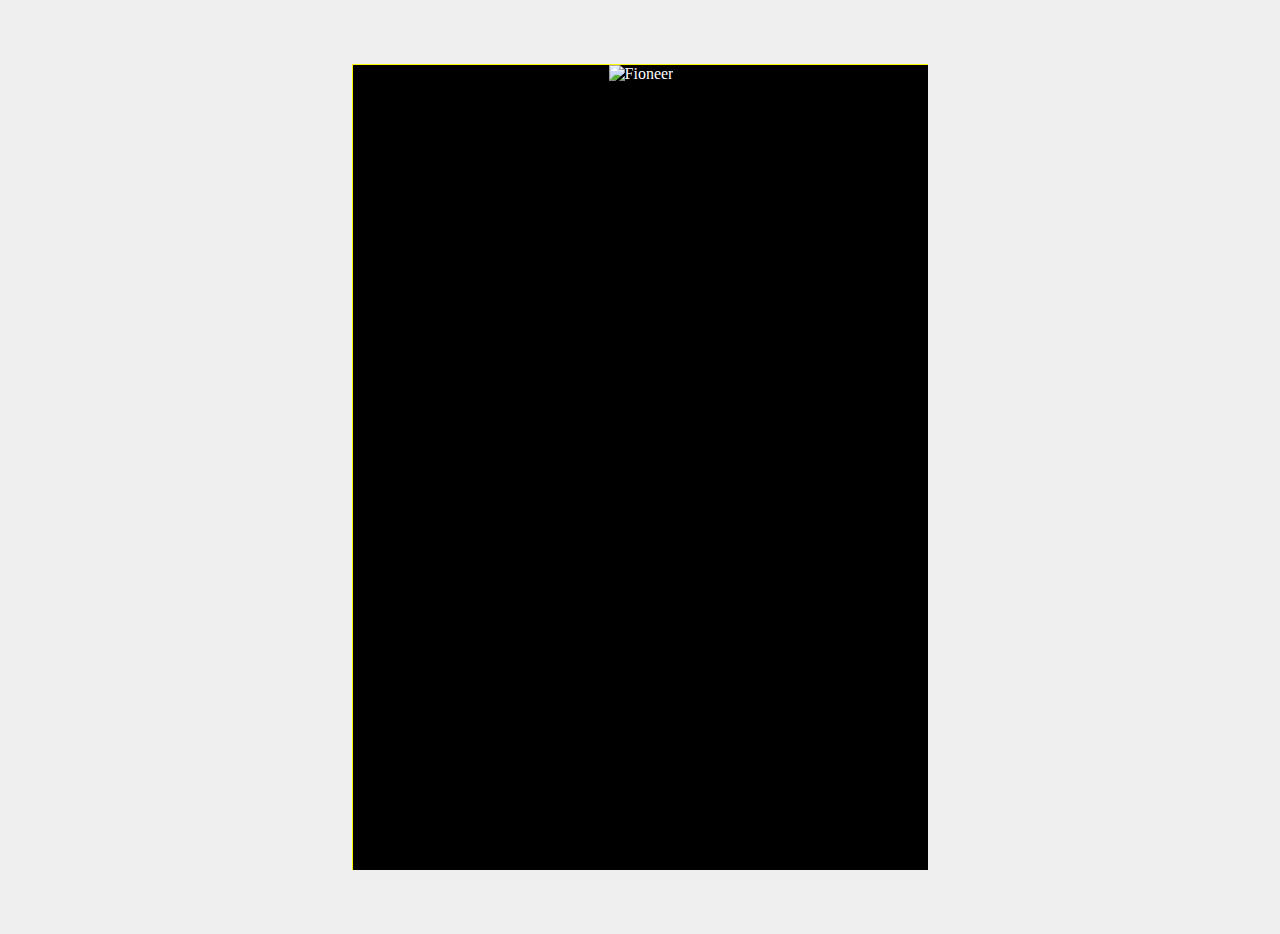
==== v1/index.html @ 06b4ae0b "Add files via upload" ====
<!DOCTYPE html>
<html lang="en">
  <head>
    <meta charset="UTF-8" />
    <meta http-equiv="X-UA-Compatible" content="IE=edge" />
    <meta name="viewport" content="width=device-width, initial-scale=1.0" />
    <title>FlipBook</title>
    <!-- jQuery -->
    <script
      src="https://cdnjs.cloudflare.com/ajax/libs/jquery/3.6.0/jquery.min.js"
      integrity="sha512-894YE6QWD5I59HgZOGReFYm4dnWc1Qt5NtvYSaNcOP+u1T9qYdvdihz0PPSiiqn/+/3e7Jo4EaG7TubfWGUrMQ=="
      crossorigin="anonymous"
      referrerpolicy="no-referrer"
    ></script>
    <!-- js -->
    <script type="text/javascript" src="turn.min.js"></script>
    <!-- css -->
    <link rel="stylesheet" href="app.css" />
    <link
      href="https://cdn.jsdelivr.net/npm/bootstrap@5.1.3/dist/css/bootstrap.min.css"
      rel="stylesheet"
      integrity="sha384-1BmE4kWBq78iYhFldvKuhfTAU6auU8tT94WrHftjDbrCEXSU1oBoqyl2QvZ6jIW3"
      crossorigin="anonymous"
    />
  </head>
  <body>
    <div class="container">
      <div class="wrapper">
        <div class="aspect">
          <div class="aspect-inner">
            <div class="flipbook" id="flipbook">
              <!-- Page 1 - Cover page -->
              <div class="page">
                <img src="fioneer_cover.jpg" alt="Fioneer" class="img-fluid" />
              </div>
              <!-- Page 2 - About the company, Vision and Mission -->
              <div class="page">
                <h2 class="fs-6 text-decoration-underline text-warning">
                  <a class="link-warning" href="#">About the Company</a>
                </h2>

                <div class="row">
                  <div class="col">
                    <img
                      src="https://github.com/daviddevarakonda/flip/blob/main/flip_1.PNG?raw=true"
                      alt="Company One Pager"
                      class="img-fluid px-2 py-2"
                    />
                  </div>
                </div>
                <h2 class="fs-6 text-decoration-underline text-warning">
                  <a class="link-warning" href="#">Vision and Mission</a>
                </h2>
                <div class="row">
                  <div class="col">
                    <img
                      src="https://github.com/daviddevarakonda/flip/blob/main/flip_2.PNG?raw=true"
                      alt="Vision and Mission"
                      class="img-fluid px-2 py-2"
                    />
                  </div>
                </div>
              </div>
              <!-- Page 3 - Organization Structure -->
              <div class="page">
                <h2 class="fs-6 text-decoration-underline text-warning">
                  <a class="link-warning" href="#">Organization Structure</a>
                </h2>

                <div class="row">
                  <div class="col">
                    <img
                      src="https://github.com/daviddevarakonda/flip/blob/main/flip_3.PNG?raw=true"
                      alt="Company One Pager"
                      class="img-fluid px-2 py-2"
                    />
                  </div>
                </div>
                <h2 class="fs-6 text-decoration-underline text-warning">
                  <a class="link-warning" href="#">Where Am I?</a>
                </h2>
                <div class="row">
                  <div class="col">
                    <img
                      src="https://github.com/daviddevarakonda/flip/blob/main/flip_4.PNG?raw=true"
                      alt="Vision and Mission"
                      class="img-fluid px-2 py-2"
                    />
                  </div>
                </div>
              </div>
              <!-- Page 4 -->
              <div class="page">
                <h2 class="fs-6 text-decoration-underline text-warning">
                  <a class="link-warning" href="#">Purpose of the handbook</a>
                </h2>

                <div class="row">
                  <div class="col">
                    <img
                      src="https://github.com/daviddevarakonda/flip/blob/main/flip_5.PNG?raw=true"
                      alt="Company One Pager"
                      class="img-fluid px-2 py-2"
                    />
                  </div>
                </div>
                <h2 class="fs-6 text-decoration-underline text-warning">
                  <a class="link-warning" href="#">Revision</a>
                </h2>
                <div class="row">
                  <div class="col">
                    <img
                      src="https://github.com/daviddevarakonda/flip/blob/main/flip_6.PNG?raw=true"
                      alt="Vision and Mission"
                      class="img-fluid px-2 py-2"
                    />
                  </div>
                </div>
              </div>
              <!-- Page 5 -->
              <div class="page">
                <div class="row">
                  <div class="col">
                    <h2 class="fs-6 text-decoration-underline text-warning">
                      <a class="link-warning" href="#">Recruitment</a>
                    </h2>
                    <img
                      src="https://github.com/daviddevarakonda/flip/blob/main/flip_7.PNG?raw=true"
                      alt="Company One Pager"
                      class="img-fluid px-2 py-2"
                    />
                  </div>

                  <div class="col">
                    <h2 class="fs-6 text-decoration-underline text-warning">
                      <a class="link-warning" href="#">Referral</a>
                    </h2>
                    <img
                      src="https://github.com/daviddevarakonda/flip/blob/main/flip_8.PNG?raw=true"
                      alt="Vision and Mission"
                      class="img-fluid px-2 py-2"
                    />
                  </div>
                </div>
                <div class="row">
                  <div class="col">
                    <p>__________________________________</p>
                    <h2 class="fs-6 text-decoration-underline text-warning">
                      <a class="link-warning" href="#">Relocation</a>
                    </h2>
                  </div>
                </div>
                <div class="row">
                  <div class="col">
                    <img
                      src="https://github.com/daviddevarakonda/flip/blob/main/flip_9.PNG?raw=true"
                      alt="Company One Pager"
                      class="img-fluid px-2 py-2"
                    />
                  </div>
                </div>
              </div>
              <!-- Page 6 -->
              <div class="page">
                <h2 class="fs-6 text-decoration-underline text-warning">
                  <a class="link-warning" href="#">Internal Job Postings</a>
                </h2>

                <div class="row">
                  <div class="col">
                    <img
                      src="https://github.com/daviddevarakonda/flip/blob/main/flip_10.PNG?raw=true"
                      alt="Company One Pager"
                      class="img-fluid px-2 py-2"
                    />
                  </div>
                </div>
                <h2 class="fs-6 text-decoration-underline text-warning">
                  <a class="link-warning" href="#"
                    >Relatives working in the same team</a
                  >
                </h2>
                <div class="row">
                  <div class="col">
                    <img
                      src="https://github.com/daviddevarakonda/flip/blob/main/flip_11.PNG?raw=true"
                      alt="Vision and Mission"
                      class="img-fluid px-2 py-2"
                    />
                  </div>
                </div>
              </div>
              <!-- Page 7 -->
              <div class="page">
                <h2 class="fs-6 text-decoration-underline text-warning">
                  <a class="link-warning" href="#">Employement</a>
                </h2>
                <div class="row">
                  <div class="col">
                    <img
                      src="https://github.com/daviddevarakonda/flip/blob/main/flip_12.PNG?raw=true"
                      alt="Vision and Mission"
                      class="img-fluid px-2 py-2"
                    />
                  </div>
                </div>
              </div>
              <!-- Page 8 -->
              <div class="page">
                <div class="row">
                  <div class="col">
                    <img
                      src="https://github.com/daviddevarakonda/flip/blob/main/flip_13.PNG?raw=true"
                      alt="Vision and Mission"
                      class="img-fluid px-2 py-2"
                    />
                  </div>
                </div>
                <h2 class="fs-6 text-decoration-underline text-warning">
                  <a class="link-warning" href="#" style="text-align: left"
                    >Dress Code |</a
                  >
                  <a class="link-warning" href="#" style="text-align: right"
                    >| Access Cards</a
                  >
                </h2>
              </div>
              <!-- page 9 -->
              <div class="page">
                <h2 class="fs-6 text-decoration-underline text-warning">
                  <a class="link-warning" href="#">Timesheet (Fieldglass)</a>
                </h2>
                <div class="row">
                  <div class="col">
                    <img
                      src="https://github.com/daviddevarakonda/flip/blob/main/flip_14.PNG?raw=true"
                      alt="Vision and Mission"
                      class="img-fluid px-2 py-2"
                    />
                  </div>
                </div>
              </div>
              <!-- page 10 -->
              <div class="page">
                <h2 class="fs-6 text-decoration-underline text-warning">
                  <a class="link-warning" href="#">Processes</a>
                </h2>
                <div class="row">
                  <div class="col">
                    <img
                      src="https://github.com/daviddevarakonda/flip/blob/main/flip_15.PNG?raw=true"
                      alt="Vision and Mission"
                      class="img-fluid px-2 py-2"
                    />
                  </div>
                </div>
              </div>
              <!-- Page 11 -->
              <div class="page implinkstab">
                <h2 class="fs-6 text-decoration-underline text-warning">
                  <a class="link-warning" href="#">Important Links</a>
                </h2>
                <table class="table table-dark table-striped">
                  <thead>
                    <tr>
                      <th scope="col">#</th>
                      <th scope="col">Topic</th>
                      <th scope="col">Link</th>
                    </tr>
                  </thead>
                  <tbody>
                    <tr>
                      <th scope="row">1</th>
                      <td>Intranet</td>
                      <td>https://fioneer.sharepoint.com/</td>
                    </tr>
                    <tr>
                      <th scope="row">2</th>
                      <td>Policies</td>
                      <td>
                        https://fioneer.sharepoint.com/SitePages/EC_Compensation-and-Benefits.aspx?OR=Teams-HL&CT=1647322191613&params=eyJBcHBOYW1lIjoiVGVhbXMtRGVza3RvcCIsIkFwcFZlcnNpb24iOiIyNy8yMjAyMDcwMTgxMiJ9
                      </td>
                    </tr>
                    <tr>
                      <th scope="row">3</th>
                      <td>IT Ticket</td>
                      <td>
                        https://fioneer.atlassian.net/servicedesk/customer/portals
                      </td>
                    </tr>
                    <tr>
                      <th scope="row">4</th>
                      <td>Medi Assist ID</td>
                      <td>sapfioneer@mediassist.in</td>
                    </tr>
                    <tr>
                      <th scope="row">5</th>
                      <td>Medi Assist Portal</td>
                      <td>https://portal.medibuddy.in/Home.aspx</td>
                    </tr>
                    <tr>
                      <th scope="row">6</th>
                      <td>SAP Concur</td>
                      <td>https://eu1.concursolutions.com/home.aspx</td>
                    </tr>
                    <tr>
                      <th scope="row">7</th>
                      <td>ESS Portal</td>
                      <td>https://fioneer.greythr.com/v3/portal/ess/home</td>
                    </tr>
                    <tr>
                      <th scope="row">8</th>
                      <td>HR Ops</td>
                      <td>hr.apac@fioneer.com</td>
                    </tr>
                    <tr>
                      <th scope="row">7</th>
                      <td>HR Support</td>
                      <td>hr.support-india@sapfioneer.com</td>
                    </tr>
                  </tbody>
                </table>
              </div>
              <!-- Page - Acknowledgements -->
              <div class="page">
                <h2 class="fs-6 text-decoration-underline text-warning">
                  <a class="link-warning" href="#">Acknowledgements</a>
                </h2>
                <div class="row">
                  <div class="col">
                    <div class="iframe-container">
                      <iframe
                        width="560"
                        height="315"
                        src="https://www.youtube.com/embed/E3Y1ArqEXTk"
                        title="YouTube video player"
                        frameborder="0"
                        allow="accelerometer; autoplay; clipboard-write; encrypted-media; gyroscope; picture-in-picture"
                        allowfullscreen
                      ></iframe>
                    </div>
                  </div>
                  <div class="col">
                    <video width="320" height="240" controls>
                      <source src="sample.mp4" type="video/mp4" />
                    </video>
                  </div>
                </div>
              </div>
              <!-- Last Page -->
              <div class="page"></div>
              <div class="page"></div>
            </div>
          </div>
        </div>
      </div>
    </div>

    <!-- javascript for flipbook -->
    <script type="text/javascript">
      var flipbookEL = document.getElementById("flipbook");

      window.addEventListener("resize", function (e) {
        flipbookEL.style.width = "";
        flipbookEL.style.height = "";
        $(flipbookEL).turn(
          "size",
          flipbookEL.clientWidth,
          flipbookEL.clientHeight
        );
      });

      $(flipbookEL).turn({
        autoCenter: true,
      });
    </script>
    <script
      src="https://cdn.jsdelivr.net/npm/bootstrap@5.1.3/dist/js/bootstrap.bundle.min.js"
      integrity="sha384-ka7Sk0Gln4gmtz2MlQnikT1wXgYsOg+OMhuP+IlRH9sENBO0LRn5q+8nbTov4+1p"
      crossorigin="anonymous"
    ></script>
  </body>
</html>
---- v1/app.css ----
html,
body {
  background-color: #efefef;
  height: 100%;
  margin: 0;
  overflow: hidden;
}

.wrapper {
  align-items: center;
  display: flex;
  height: 90%;
  justify-content: center;
  margin: 5%;
  width: 90%;
}

.aspect {
  padding-bottom: 70%;
  position: relative;
  width: 100%;
}

.aspect-inner {
  bottom: 0;
  left: 0;
  position: absolute;
  right: 0;
  top: 0;
}

.flipbook {
  height: 100%;
  transition: margin-left 0.25s ease-out;
  width: 100%;
  -webkit-touch-callout: none;
  -webkit-user-select: none;
  -khtml-user-select: none;
  -moz-user-select: none;
  -ms-user-select: none;
  user-select: none;
}

.flipbook .page {
  height: 100%;
  width: 100%;
  background-color: black;
  color: white;
  text-align: center;
  border: 1px solid yellow;
}

p{
	padding: 1em;

}
.flipbook .page img {
  max-width: 100%;
  height: 100%;
  
}

.flipbook .page .simg {
	max-width: 50%;
	height: 50%;
	
  }
  .implinkstab{
	  font-size: small;
  }

.iframe-container{
  position: relative;
  width: 100%;
  padding: 56.25%;
  height:0;
}

.iframe-container iframe{
  position: absolute;
  top:0;
  left:0;
  width: 100%;
  height:100%;
}
video{
 background-color: yellowgreen;
}

h2{
  font-size: 1em;
}
.img{
  height: 90%;
  width: 90%;
}
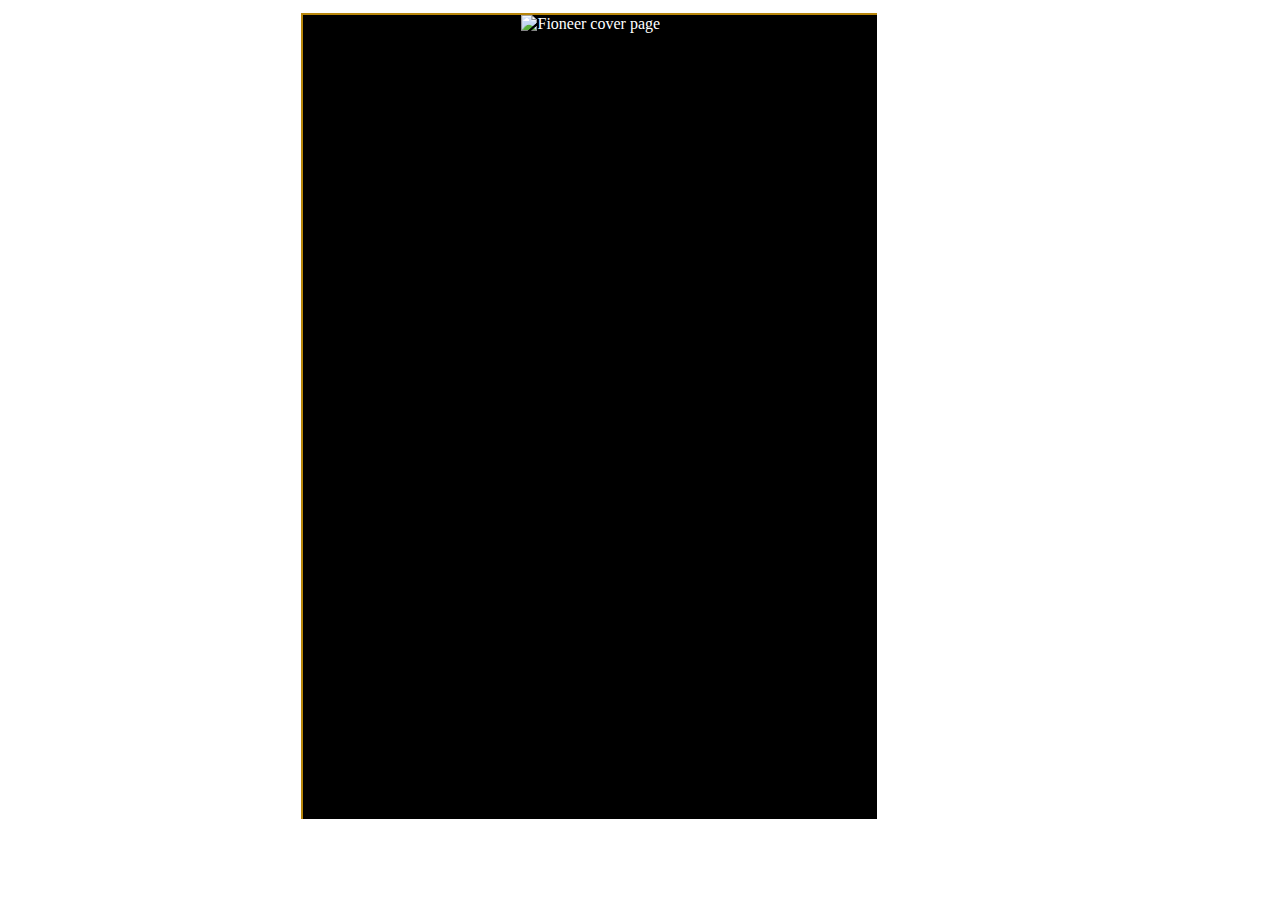
==== commit 70d2537e: "Add files via upload" ====
--- a/v1/index.html
+++ b/v1/index.html
@@ -31,30 +31,44 @@
             <div class="flipbook" id="flipbook">
               <!-- Page 1 - Cover page -->
               <div class="page">
-                <img src="fioneer_cover.jpg" alt="Fioneer" class="img-fluid" />
+                <img
+                  src="https://github.com/daviddevarakonda/flip/blob/main/v1/images/fioneer_cover.jpg?raw=true"
+                  alt="Fioneer cover page"
+                  class="img-fluid"
+                />
               </div>
               <!-- Page 2 - About the company, Vision and Mission -->
               <div class="page">
                 <h2 class="fs-6 text-decoration-underline text-warning">
-                  <a class="link-warning" href="#">About the Company</a>
-                </h2>
-
-                <div class="row">
-                  <div class="col">
-                    <img
-                      src="https://github.com/daviddevarakonda/flip/blob/main/flip_1.PNG?raw=true"
-                      alt="Company One Pager"
-                      class="img-fluid px-2 py-2"
-                    />
-                  </div>
-                </div>
-                <h2 class="fs-6 text-decoration-underline text-warning">
-                  <a class="link-warning" href="#">Vision and Mission</a>
-                </h2>
-                <div class="row">
-                  <div class="col">
-                    <img
-                      src="https://github.com/daviddevarakonda/flip/blob/main/flip_2.PNG?raw=true"
+                  <a
+                    class="link-warning"
+                    href="https://github.com/daviddevarakonda/flip/blob/main/v1/images/flip_1.png?raw=true"
+                    target="_blank"
+                    >About the Company</a
+                  >
+                </h2>
+
+                <div class="row">
+                  <div class="col">
+                    <img
+                      src="https://github.com/daviddevarakonda/flip/blob/main/v1/images/flip_1.png?raw=true"
+                      alt="About the Company"
+                      class="img-fluid px-2 py-2"
+                    />
+                  </div>
+                </div>
+                <h2 class="fs-6 text-decoration-underline text-warning">
+                  <a
+                    class="link-warning"
+                    href="https://github.com/daviddevarakonda/flip/blob/main/v1/images/flip_2.png?raw=true"
+                    target="_blank"
+                    >Vision and Mission</a
+                  >
+                </h2>
+                <div class="row">
+                  <div class="col">
+                    <img
+                      src="https://github.com/daviddevarakonda/flip/blob/main/v1/images/flip_2.png?raw=true"
                       alt="Vision and Mission"
                       class="img-fluid px-2 py-2"
                     />
@@ -64,154 +78,211 @@
               <!-- Page 3 - Organization Structure -->
               <div class="page">
                 <h2 class="fs-6 text-decoration-underline text-warning">
-                  <a class="link-warning" href="#">Organization Structure</a>
-                </h2>
-
-                <div class="row">
-                  <div class="col">
-                    <img
-                      src="https://github.com/daviddevarakonda/flip/blob/main/flip_3.PNG?raw=true"
-                      alt="Company One Pager"
-                      class="img-fluid px-2 py-2"
-                    />
-                  </div>
-                </div>
-                <h2 class="fs-6 text-decoration-underline text-warning">
-                  <a class="link-warning" href="#">Where Am I?</a>
-                </h2>
-                <div class="row">
-                  <div class="col">
-                    <img
-                      src="https://github.com/daviddevarakonda/flip/blob/main/flip_4.PNG?raw=true"
-                      alt="Vision and Mission"
-                      class="img-fluid px-2 py-2"
-                    />
-                  </div>
-                </div>
-              </div>
-              <!-- Page 4 -->
-              <div class="page">
-                <h2 class="fs-6 text-decoration-underline text-warning">
-                  <a class="link-warning" href="#">Purpose of the handbook</a>
-                </h2>
-
-                <div class="row">
-                  <div class="col">
-                    <img
-                      src="https://github.com/daviddevarakonda/flip/blob/main/flip_5.PNG?raw=true"
-                      alt="Company One Pager"
-                      class="img-fluid px-2 py-2"
-                    />
-                  </div>
-                </div>
-                <h2 class="fs-6 text-decoration-underline text-warning">
-                  <a class="link-warning" href="#">Revision</a>
-                </h2>
-                <div class="row">
-                  <div class="col">
-                    <img
-                      src="https://github.com/daviddevarakonda/flip/blob/main/flip_6.PNG?raw=true"
-                      alt="Vision and Mission"
-                      class="img-fluid px-2 py-2"
-                    />
-                  </div>
-                </div>
-              </div>
-              <!-- Page 5 -->
-              <div class="page">
-                <div class="row">
-                  <div class="col">
+                  <a
+                    class="link-warning"
+                    href="https://github.com/daviddevarakonda/flip/blob/main/v1/images/flip_3.png?raw=true"
+                    target="_blank"
+                    >Organization Structure</a
+                  >
+                </h2>
+
+                <div class="row">
+                  <div class="col">
+                    <img
+                      src="https://github.com/daviddevarakonda/flip/blob/main/v1/images/flip_3.png?raw=true"
+                      alt="Organization Structure"
+                      class="img-fluid px-2 py-2"
+                    />
+                  </div>
+                </div>
+                <h2 class="fs-6 text-decoration-underline text-warning">
+                  Where Am I?
+                </h2>
+                <div class="row">
+                  <div class="col">
+                    <img
+                      src="https://github.com/daviddevarakonda/flip/blob/main/v1/images/flip_17.png?raw=true"
+                      alt="Services"
+                      class="img-fluid px-2 py-2"
+                    />
                     <h2 class="fs-6 text-decoration-underline text-warning">
-                      <a class="link-warning" href="#">Recruitment</a>
+                      <a
+                        class="link-warning"
+                        href="services_oc.html"
+                        target="_blank"
+                        >Services</a
+                      >
                     </h2>
-                    <img
-                      src="https://github.com/daviddevarakonda/flip/blob/main/flip_7.PNG?raw=true"
-                      alt="Company One Pager"
-                      class="img-fluid px-2 py-2"
-                    />
-                  </div>
-
-                  <div class="col">
+                  </div>
+                  <div class="col">
+                    <img
+                      src="https://github.com/daviddevarakonda/flip/blob/main/v1/images/flip_16.png?raw=true"
+                      alt="Product Development"
+                      class="img-fluid px-2 py-2"
+                    />
                     <h2 class="fs-6 text-decoration-underline text-warning">
-                      <a class="link-warning" href="#">Referral</a>
+                      <a
+                        class="link-warning"
+                        href="prod_dev_oc.html"
+                        target="_blank"
+                        >Product Development</a
+                      >
                     </h2>
-                    <img
-                      src="https://github.com/daviddevarakonda/flip/blob/main/flip_8.PNG?raw=true"
-                      alt="Vision and Mission"
-                      class="img-fluid px-2 py-2"
-                    />
-                  </div>
-                </div>
-                <div class="row">
-                  <div class="col">
-                    <p>__________________________________</p>
+                  </div>
+                </div>
+              </div>
+              <!-- Page 4 Purpose of the handbook-->
+              <div class="page">
+                <h2 class="fs-6 text-decoration-underline text-warning">
+                  <a
+                    class="link-warning"
+                    href="https://github.com/daviddevarakonda/flip/blob/main/v1/images/flip_5.png?raw=true"
+                    target="_blank"
+                    >Purpose of the handbook</a
+                  >
+                </h2>
+
+                <div class="row">
+                  <div class="col">
+                    <img
+                      src="https://github.com/daviddevarakonda/flip/blob/main/v1/images/flip_5.png?raw=true"
+                      alt="Purpose of the handbook"
+                      class="img-fluid px-2 py-2"
+                    />
+                  </div>
+                </div>
+                <h2 class="fs-6 text-decoration-underline text-warning">
+                  <a
+                    class="link-warning"
+                    href="https://github.com/daviddevarakonda/flip/blob/main/v1/images/flip_6.png?raw=true"
+                    target="_blank"
+                    >Revision</a
+                  >
+                </h2>
+                <div class="row">
+                  <div class="col">
+                    <img
+                      src="https://github.com/daviddevarakonda/flip/blob/main/v1/images/flip_6.png?raw=true"
+                      alt="Revision"
+                      class="img-fluid px-2 py-2"
+                    />
+                  </div>
+                </div>
+              </div>
+              <!-- Page 5 Recruitment-->
+              <div class="page">
+                <div class="row">
+                  <div class="col">
                     <h2 class="fs-6 text-decoration-underline text-warning">
-                      <a class="link-warning" href="#">Relocation</a>
+                      <a
+                        class="link-warning"
+                        href="https://fioneer.sharepoint.com/SitePages/EC_Referral-Program.aspx"
+                        target="_blank"
+                        >Recruitment</a
+                      >
                     </h2>
-                  </div>
-                </div>
-                <div class="row">
-                  <div class="col">
-                    <img
-                      src="https://github.com/daviddevarakonda/flip/blob/main/flip_9.PNG?raw=true"
-                      alt="Company One Pager"
-                      class="img-fluid px-2 py-2"
-                    />
-                  </div>
-                </div>
-              </div>
-              <!-- Page 6 -->
-              <div class="page">
-                <h2 class="fs-6 text-decoration-underline text-warning">
-                  <a class="link-warning" href="#">Internal Job Postings</a>
-                </h2>
-
-                <div class="row">
-                  <div class="col">
-                    <img
-                      src="https://github.com/daviddevarakonda/flip/blob/main/flip_10.PNG?raw=true"
-                      alt="Company One Pager"
-                      class="img-fluid px-2 py-2"
-                    />
-                  </div>
-                </div>
-                <h2 class="fs-6 text-decoration-underline text-warning">
-                  <a class="link-warning" href="#"
+                    <h2 class="fs-6 text-decoration-underline text-warning">
+                      <a
+                        class="link-warning"
+                        href="https://fioneer.sharepoint.com/SitePages/EC_Referral-Program.aspx"
+                        target="_blank"
+                        >Referral</a
+                      >
+                    </h2>
+                    <img
+                      src="https://github.com/daviddevarakonda/flip/blob/main/v1/images/flip_8.png?raw=true"
+                      alt="Referral"
+                      class="img-fluid px-2 py-2"
+                    />
+                  </div>
+                </div>
+                <div class="row">
+                  <div class="col">
+                    <h2 class="fs-6 text-decoration-underline text-warning">
+                      <a
+                        class="link-warning"
+                        href="https://fioneer.sharepoint.com/Freigegebene Dokumente/Forms/AllItems.aspx?id=%2FFreigegebene%20Dokumente%2FApproved%2FCorporate%20Policies%2FRegional%20Forms%20%26%20Policies%2FIndia%2FRelocation%20Policy%20India%2Epdf&parent=%2FFreigegebene%20Dokumente%2FApproved%2FCorporate%20Policies%2FRegional%20Forms%20%26%20Policies%2FIndia"
+                        target="_blank"
+                        >Relocation</a
+                      >
+                    </h2>
+                  </div>
+                </div>
+                <div class="row">
+                  <div class="col">
+                    <img
+                      src="https://github.com/daviddevarakonda/flip/blob/main/v1/images/flip_9.png?raw=true"
+                      alt="Relocation"
+                      class="img-fluid px-2 py-2"
+                    />
+                  </div>
+                </div>
+              </div>
+              <!-- Page 6 Internal Jobs-->
+              <div class="page">
+                <h2 class="fs-6 text-decoration-underline text-warning">
+                  <a
+                    class="link-warning"
+                    href="https://github.com/daviddevarakonda/flip/blob/main/v1/images/flip_10.png?raw=true"
+                    target="_blank"
+                    >Internal Job Postings</a
+                  >
+                </h2>
+
+                <div class="row">
+                  <div class="col">
+                    <img
+                      src="https://github.com/daviddevarakonda/flip/blob/main/v1/images/flip_10.png?raw=true"
+                      alt="Internal Job Postings"
+                      class="img-fluid px-2 py-2"
+                    />
+                  </div>
+                </div>
+                <h2 class="fs-6 text-decoration-underline text-warning">
+                  <a
+                    class="link-warning"
+                    href="https://github.com/daviddevarakonda/flip/blob/main/v1/images/flip_11.png?raw=true"
+                    target="_blank"
                     >Relatives working in the same team</a
                   >
                 </h2>
                 <div class="row">
                   <div class="col">
                     <img
-                      src="https://github.com/daviddevarakonda/flip/blob/main/flip_11.PNG?raw=true"
-                      alt="Vision and Mission"
-                      class="img-fluid px-2 py-2"
-                    />
-                  </div>
-                </div>
-              </div>
-              <!-- Page 7 -->
-              <div class="page">
-                <h2 class="fs-6 text-decoration-underline text-warning">
-                  <a class="link-warning" href="#">Employement</a>
-                </h2>
-                <div class="row">
-                  <div class="col">
-                    <img
-                      src="https://github.com/daviddevarakonda/flip/blob/main/flip_12.PNG?raw=true"
-                      alt="Vision and Mission"
-                      class="img-fluid px-2 py-2"
-                    />
-                  </div>
-                </div>
-              </div>
-              <!-- Page 8 -->
-              <div class="page">
-                <div class="row">
-                  <div class="col">
-                    <img
-                      src="https://github.com/daviddevarakonda/flip/blob/main/flip_13.PNG?raw=true"
-                      alt="Vision and Mission"
+                      src="https://github.com/daviddevarakonda/flip/blob/main/v1/images/flip_11.png?raw=true"
+                      alt="Relatives working in the same team"
+                      class="img-fluid px-2 py-2"
+                    />
+                  </div>
+                </div>
+              </div>
+              <!-- Page 7 Employement-->
+              <div class="page">
+                <h2 class="fs-6 text-decoration-underline text-warning">
+                  <a
+                    class="link-warning"
+                    href="https://fioneer.sharepoint.com/Freigegebene Dokumente/Forms/AllItems.aspx?id=%2FFreigegebene%20Dokumente%2FApproved%2FCorporate%20Policies%2FRegional%20Forms%20%26%20Policies%2FIndia%2FWork%20Allowance%20Policy%5FSAP%20Fioneer%20India%2Epdf&parent=%2FFreigegebene%20Dokumente%2FApproved%2FCorporate%20Policies%2FRegional%20Forms%20%26%20Policies%2FIndia"
+                    target="_blank"
+                    >Employement</a
+                  >
+                </h2>
+                <div class="row">
+                  <div class="col">
+                    <img
+                      src="https://github.com/daviddevarakonda/flip/blob/main/v1/images/flip_12.png?raw=true"
+                      alt="Employement"
+                      class="img-fluid px-2 py-2"
+                    />
+                  </div>
+                </div>
+              </div>
+              <!-- Page 8 Dress Code-->
+              <div class="page">
+                <div class="row">
+                  <div class="col">
+                    <img
+                      src="https://github.com/daviddevarakonda/flip/blob/main/v1/images/flip_13.png?raw=true"
+                      alt="Dress Code || Access Code"
                       class="img-fluid px-2 py-2"
                     />
                   </div>
@@ -225,103 +296,683 @@
                   >
                 </h2>
               </div>
-              <!-- page 9 -->
-              <div class="page">
-                <h2 class="fs-6 text-decoration-underline text-warning">
-                  <a class="link-warning" href="#">Timesheet (Fieldglass)</a>
-                </h2>
-                <div class="row">
-                  <div class="col">
-                    <img
-                      src="https://github.com/daviddevarakonda/flip/blob/main/flip_14.PNG?raw=true"
+              <!-- page 9 Timesheet -->
+              <div class="page">
+                <h2 class="fs-6 text-decoration-underline text-warning">
+                  <a
+                    class="link-warning"
+                    href="https://fioneer.sharepoint.com/SitePages/BO_TimeRecording.aspx"
+                    target="_blank"
+                    >Timesheet (Fieldglass)</a
+                  >
+                </h2>
+                <div class="row">
+                  <div class="col">
+                    <img
+                      src="https://github.com/daviddevarakonda/flip/blob/main/v1/images/flip_14.png?raw=true"
                       alt="Vision and Mission"
                       class="img-fluid px-2 py-2"
                     />
                   </div>
                 </div>
               </div>
-              <!-- page 10 -->
-              <div class="page">
-                <h2 class="fs-6 text-decoration-underline text-warning">
-                  <a class="link-warning" href="#">Processes</a>
-                </h2>
-                <div class="row">
-                  <div class="col">
-                    <img
-                      src="https://github.com/daviddevarakonda/flip/blob/main/flip_15.PNG?raw=true"
-                      alt="Vision and Mission"
-                      class="img-fluid px-2 py-2"
-                    />
-                  </div>
-                </div>
-              </div>
-              <!-- Page 11 -->
+              <!-- page 10 Processes-->
+              <div class="page">
+                <h2 class="fs-6 text-decoration-underline text-warning">
+                  Processes
+                </h2>
+                <div class="row">
+                  <div class="col">
+                    <h2 class="fs-6 text-decoration-underline text-warning">
+                      <a
+                        class="link-warning"
+                        href="https://fioneer.greythr.com/uas/portal/auth/login?login_challenge=f0e6f894eee64203a6ba44eae324897c"
+                        target="_blank"
+                        >Salary</a
+                      >
+                    </h2>
+                    <img
+                      src="https://github.com/daviddevarakonda/flip/blob/main/v1/images/flip_15.png?raw=true"
+                      alt="Processes Salary"
+                      class="img-fluid px-2 py-2"
+                    />
+                  </div>
+                </div>
+
+                <h2 class="fs-6 text-decoration-underline text-warning">
+                  <a
+                    class="link-warning"
+                    href="https://fioneer.sharepoint.com/Freigegebene Dokumente/Forms/AllItems.aspx?id=%2FFreigegebene%20Dokumente%2FApproved%2FCorporate%20Policies%2FRegional%20Forms%20%26%20Policies%2FIndia%2FAppendix%5FTerms%20and%20Conditions%20New%20Hires%5FSAP%20Fioneer%20India%2Epdf&parent=%2FFreigegebene%20Dokumente%2FApproved%2FCorporate%20Policies%2FRegional%20Forms%20%26%20Policies%2FIndia"
+                    target="_blank"
+                    >Probation Period</a
+                  >
+                </h2>
+                <div class="row">
+                  <div class="col">
+                    <img
+                      src="https://github.com/daviddevarakonda/flip/blob/main/v1/images/flip_18.png?raw=true"
+                      alt="Probation Period"
+                      class="img-fluid px-2 py-2"
+                    />
+                  </div>
+                </div>
+              </div>
+              <!-- Page 11 Appraisal Cycle -->
+              <div class="page">
+                <h2 class="fs-6 text-decoration-underline text-warning">
+                  Appraisal Cycle
+                </h2>
+                <div class="row">
+                  <div class="col">
+                    <img
+                      src="https://github.com/daviddevarakonda/flip/blob/main/v1/images/flip_19.png?raw=true"
+                      alt="Appraisal Cycle"
+                      class="img-fluid px-2 py-2"
+                    />
+                  </div>
+                </div>
+
+                <h2 class="fs-6 text-decoration-underline text-warning">
+                  <a
+                    class="link-warning"
+                    href="https://fioneer.sharepoint.com/Freigegebene Dokumente/Forms/AllItems.aspx?id=%2FFreigegebene%20Dokumente%2FApproved%2FCorporate%20Policies%2FRegional%20Forms%20%26%20Policies%2FIndia%2FPerformance%20Improvement%20Plan%20Policy%2Epdf&parent=%2FFreigegebene%20Dokumente%2FApproved%2FCorporate%20Policies%2FRegional%20Forms%20%26%20Policies%2FIndia"
+                    target="_blank"
+                    >Performance Improvement Plan (PIP)</a
+                  >
+                </h2>
+                <div class="row">
+                  <div class="col">
+                    <img
+                      src="https://github.com/daviddevarakonda/flip/blob/main/v1/images/flip_20.png?raw=true"
+                      alt="Performance Improvement Plan (PIP)"
+                      class="img-fluid px-2 py-2"
+                    />
+                  </div>
+                </div>
+              </div>
+              <!-- Page 12 IT Equipment -->
+              <div class="page">
+                <h2 class="fs-6 text-decoration-underline text-warning">
+                  IT Equipment
+                </h2>
+                <div class="row">
+                  <div class="col">
+                    <img
+                      src="https://github.com/daviddevarakonda/flip/blob/main/v1/images/flip_21.png?raw=true"
+                      alt="IT Equipment"
+                      class="img-fluid px-2 py-2"
+                    />
+                  </div>
+                </div>
+
+                <h2 class="fs-6 text-decoration-underline text-warning">
+                  <a
+                    class="link-warning"
+                    href="https://fioneer.sharepoint.com/Freigegebene Dokumente/Forms/AllItems.aspx?id=%2FFreigegebene%20Dokumente%2FApproved%2FCorporate%20Policies%2FRegional%20Forms%20%26%20Policies%2FIndia%2FInternet%20reimbursement%5F%20Fioneer%20India%20%2Epdf&parent=%2FFreigegebene%20Dokumente%2FApproved%2FCorporate%20Policies%2FRegional%20Forms%20%26%20Policies%2FIndia"
+                    target="_blank"
+                    >Internet Reimbursement |
+                  </a>
+                  | Parking
+                </h2>
+                <div class="row">
+                  <div class="col">
+                    <img
+                      src="https://github.com/daviddevarakonda/flip/blob/main/v1/images/flip_22.png?raw=true"
+                      alt="Internet Reimbursement || Parking"
+                      class="img-fluid px-2 py-2"
+                    />
+                  </div>
+                </div>
+              </div>
+              <!-- Page 13 Benefits -->
+              <div class="page">
+                <h2 class="fs-6 text-decoration-underline text-warning">
+                  Benefits
+                  <a
+                    class="link-warning"
+                    href="https://fioneer.sharepoint.com/Freigegebene Dokumente/Forms/AllItems.aspx?id=%2FFreigegebene%20Dokumente%2FApproved%2FCorporate%20Policies%2FRegional%20Forms%20%26%20Policies%2FIndia%2FFioneer%5FHoliday%20and%20Leave%20Policy%5FIndia%2Epdf&parent=%2FFreigegebene%20Dokumente%2FApproved%2FCorporate%20Policies%2FRegional%20Forms%20%26%20Policies%2FIndia"
+                    target="_blank"
+                    >Leave (all types)
+                  </a>
+                </h2>
+                <div class="row">
+                  <div class="col">
+                    <img
+                      src="https://github.com/daviddevarakonda/flip/blob/main/v1/images/flip_23.png?raw=true"
+                      alt="Leave (all types)"
+                      class="img-fluid px-2 py-2"
+                    />
+                  </div>
+                </div>
+
+                <h2 class="fs-6 text-decoration-underline text-warning">
+                  <a
+                    class="link-warning"
+                    href="https://fioneer.sharepoint.com/Freigegebene Dokumente/Forms/AllItems.aspx?id=%2FFreigegebene%20Dokumente%2FApproved%2FCorporate%20Policies%2FBenefits%2FIndia%2FTerms%2C%20Conditions%20%26%20Benefits%20India%20New%20Hires%2Epdf&parent=%2FFreigegebene%20Dokumente%2FApproved%2FCorporate%20Policies%2FBenefits%2FIndia"
+                    target="_blank"
+                    >Group Medical Insurance and Wellness Cover
+                  </a>
+                </h2>
+                <div class="row">
+                  <div class="col">
+                    <img
+                      src="https://github.com/daviddevarakonda/flip/blob/main/v1/images/flip_24.png?raw=true"
+                      alt="Group Medical Insurance and Wellness Cover"
+                      class="img-fluid px-2 py-2"
+                    />
+                  </div>
+                </div>
+              </div>
+              <!-- Page 14 Benefits - Life Insurance-Sum Insured -->
+              <div class="page">
+                <h2 class="fs-6 text-decoration-underline text-warning">
+                  <a
+                    class="link-warning"
+                    href="https://fioneer.sharepoint.com/Freigegebene Dokumente/Forms/AllItems.aspx?id=%2FFreigegebene%20Dokumente%2FApproved%2FCorporate%20Policies%2FBenefits%2FIndia%2FTerms%2C%20Conditions%20%26%20Benefits%20India%20New%20Hires%2Epdf&parent=%2FFreigegebene%20Dokumente%2FApproved%2FCorporate%20Policies%2FBenefits%2FIndia"
+                    target="_blank"
+                    >Life Insurance-Sum Insured
+                  </a>
+                </h2>
+                <div class="row">
+                  <div class="col">
+                    <img
+                      src="https://github.com/daviddevarakonda/flip/blob/main/v1/images/flip_25.png?raw=true"
+                      alt="Life Insurance-Sum Insured"
+                      class="img-fluid px-2 py-2"
+                    />
+                  </div>
+                </div>
+
+                <h2 class="fs-6 text-decoration-underline text-warning">
+                  <a
+                    class="link-warning"
+                    href="https://fioneer.sharepoint.com/Freigegebene Dokumente/Forms/AllItems.aspx?id=%2FFreigegebene%20Dokumente%2FApproved%2FCorporate%20Policies%2FBenefits%2FIndia%2FTerms%2C%20Conditions%20%26%20Benefits%20India%20New%20Hires%2Epdf&parent=%2FFreigegebene%20Dokumente%2FApproved%2FCorporate%20Policies%2FBenefits%2FIndia"
+                    target="_blank"
+                    >Accident Insurance
+                  </a>
+                </h2>
+                <div class="row">
+                  <div class="col">
+                    <img
+                      src="https://github.com/daviddevarakonda/flip/blob/main/v1/images/flip_26.png?raw=true"
+                      alt="Accident Insurance"
+                      class="img-fluid px-2 py-2"
+                    />
+                  </div>
+                </div>
+              </div>
+              <!-- Page 15 Benefits - Company Car Fuel Allowance and Driver Salary reimbursement  -->
+              <div class="page">
+                <h2 class="fs-6 text-decoration-underline text-warning">
+                  <a
+                    class="link-warning"
+                    href="https://fioneer.sharepoint.com/Freigegebene Dokumente/Forms/AllItems.aspx?id=%2FFreigegebene%20Dokumente%2FApproved%2FCorporate%20Policies%2FRegional%20Forms%20%26%20Policies%2FIndia%2FCompany%20Car%20Lease%20Policy%5FSAP%20Fioneer%20India%2Epdf&parent=%2FFreigegebene%20Dokumente%2FApproved%2FCorporate%20Policies%2FRegional%20Forms%20%26%20Policies%2FIndia"
+                    target="_blank"
+                    >Company Car Fuel Allowance and Driver Salary reimbursement
+                  </a>
+                </h2>
+                <div class="row">
+                  <div class="col">
+                    <img
+                      src="https://github.com/daviddevarakonda/flip/blob/main/v1/images/flip_27.png?raw=true"
+                      alt="Company Car Fuel Allowance and Driver Salary reimbursement"
+                      class="img-fluid px-2 py-2"
+                    />
+                  </div>
+                </div>
+
+                <h2 class="fs-6 text-decoration-underline text-warning">
+                  <a class="link-warning" href="#" target="_blank"
+                    >Meal Program
+                  </a>
+                </h2>
+                <div class="row">
+                  <div class="col">
+                    <img
+                      src="https://github.com/daviddevarakonda/flip/blob/main/v1/images/flip_28.png?raw=true"
+                      alt="Meal Program"
+                      class="img-fluid px-2 py-2"
+                    />
+                  </div>
+                </div>
+              </div>
+              <!-- Page 16 Benefits - Higher Education  -->
+              <div class="page">
+                <h2 class="fs-6 text-decoration-underline text-warning">
+                  <a class="link-warning" href="#" target="_blank"
+                    >Higher Education
+                  </a>
+                </h2>
+                <div class="row">
+                  <div class="col">
+                    <img
+                      src="https://github.com/daviddevarakonda/flip/blob/main/v1/images/flip_29.png?raw=true"
+                      alt="Higher Education"
+                      class="img-fluid px-2 py-2"
+                    />
+                  </div>
+                </div>
+
+                <h2 class="fs-6 text-decoration-underline text-warning">
+                  <a
+                    class="link-warning"
+                    href="https://fioneer.sharepoint.com/:w:/r/sites/SAPFioneerDocuments/_layouts/15/Doc.aspx?sourcedoc=%7B88A34580-232B-49E6-8B1F-CF0EBB13CB32%7D&file=Transport%20Policy.doc&action=default&mobileredirect=true&DefaultItemOpen=1"
+                    target="_blank"
+                    >Fleet Management
+                  </a>
+                </h2>
+                <div class="row">
+                  <div class="col">
+                    <img
+                      src="https://github.com/daviddevarakonda/flip/blob/main/v1/images/flip_30.png?raw=true"
+                      alt="Fleet Management"
+                      class="img-fluid px-2 py-2"
+                    />
+                  </div>
+                </div>
+              </div>
+              <!-- Page 17 Benefits - Celebration Rewards  -->
+              <div class="page">
+                <h2 class="fs-6 text-decoration-underline text-warning">
+                  <a class="link-warning" href="#" target="_blank"
+                    >Celebration Rewards
+                  </a>
+                </h2>
+                <div class="row">
+                  <div class="col">
+                    <img
+                      src="https://github.com/daviddevarakonda/flip/blob/main/v1/images/flip_31.png?raw=true"
+                      alt="Celebration Rewards"
+                      class="img-fluid px-2 py-2"
+                    />
+                  </div>
+                </div>
+
+                <h2 class="fs-6 text-decoration-underline text-warning">
+                  <a
+                    class="link-warning"
+                    href="https://fioneer.sharepoint.com/:w:/r/sites/SAPFioneerDocuments/_layouts/15/Doc.aspx?sourcedoc=%7B88A34580-232B-49E6-8B1F-CF0EBB13CB32%7D&file=Transport%20Policy.doc&action=default&mobileredirect=true&DefaultItemOpen=1"
+                    target="_blank"
+                    >EAP
+                  </a>
+                </h2>
+                <div class="row">
+                  <div class="col">
+                    <img
+                      src="https://github.com/daviddevarakonda/flip/blob/main/v1/images/flip_32.png?raw=true"
+                      alt="EAP"
+                      class="img-fluid px-2 py-2"
+                    />
+                  </div>
+                </div>
+              </div>
+              <!-- Page 18 Benefits - Celebration Rewards  -->
+              <div class="page">
+                <h2 class="fs-6 text-decoration-underline text-warning">
+                  <a class="link-warning" href="#" target="_blank"
+                    >Day Care Facility
+                  </a>
+                </h2>
+                <div class="row">
+                  <div class="col">
+                    <img
+                      src="https://github.com/daviddevarakonda/flip/blob/main/v1/images/flip_33.png?raw=true"
+                      alt="Day Care Facility"
+                      class="img-fluid px-2 py-2"
+                    />
+                  </div>
+                </div>
+
+                <!-- <h2 class="fs-6 text-decoration-underline text-warning">
+                  <a
+                    class="link-warning"
+                    href="https://fioneer.sharepoint.com/:w:/r/sites/SAPFioneerDocuments/_layouts/15/Doc.aspx?sourcedoc=%7B88A34580-232B-49E6-8B1F-CF0EBB13CB32%7D&file=Transport%20Policy.doc&action=default&mobileredirect=true&DefaultItemOpen=1"
+                    target="_blank"
+                    >something....
+                  </a>
+                </h2>
+                <div class="row">
+                  <div class="col">
+                    <img
+                      src="https://github.com/daviddevarakonda/flip/blob/main/v1/images/flip_22.png?raw=true"
+                      alt="something.."
+                      class="img-fluid px-2 py-2"
+                    />
+                  </div>
+                </div> -->
+              </div>
+              <!-- Page 19 - Retirals -->
+              <div class="page">
+                <h2 class="fs-6 text-decoration-underline text-warning">
+                  Retirals
+                </h2>
+
+                <div class="row">
+                  <div class="col-3">
+                    <a
+                      class="link-warning"
+                      href="https://fioneer.sharepoint.com/Corporate Policies/Forms/AllItems.aspx?id=%2FCorporate%20Policies%2FBenefits%2FNew%20Hires%2FTerms%2C%20Conditions%20%26%20Benefits%20India%20New%20Hires%2Epdf&parent=%2FCorporate%20Policies%2FBenefits%2FNew%20Hires"
+                      target="_blank"
+                      >Gratuity
+                    </a>
+                  </div>
+                  <div class="col">
+                    <a
+                      class="link-warning"
+                      href="https://fioneer.sharepoint.com/Corporate Policies/Forms/AllItems.aspx?id=%2FCorporate%20Policies%2FBenefits%2FNew%20Hires%2FTerms%2C%20Conditions%20%26%20Benefits%20India%20New%20Hires%2Epdf&parent=%2FCorporate%20Policies%2FBenefits%2FNew%20Hires"
+                      target="_blank"
+                      >PF
+                    </a>
+                  </div>
+                  <div class="col">
+                    <a
+                      class="link-warning"
+                      href="https://fioneer.sharepoint.com/Corporate Policies/Forms/AllItems.aspx?id=%2FCorporate%20Policies%2FBenefits%2FNew%20Hires%2FTerms%2C%20Conditions%20%26%20Benefits%20India%20New%20Hires%2Epdf&parent=%2FCorporate%20Policies%2FBenefits%2FNew%20Hires"
+                      target="_blank"
+                      >NPS
+                    </a>
+                  </div>
+                </div>
+                <div class="row">
+                  <div class="col">
+                    <img
+                      src="https://github.com/daviddevarakonda/flip/blob/main/v1/images/flip_34.png?raw=true"
+                      alt="Retirals"
+                      class="img-fluid px-2 py-2"
+                    />
+                  </div>
+                </div>
+                <!-- Learning and Development -->
+                <div class="row">
+                  <div class="col">
+                    <h2 class="fs-6 text-decoration-underline text-warning">
+                      <a
+                        class="link-warning"
+                        href="https://fioneer.sharepoint.com/SitePages/EC_Learning.aspx"
+                        target="_blank"
+                      >
+                        Learning and Development
+                      </a>
+                    </h2>
+                  </div>
+                </div>
+                <div class="row">
+                  <div class="col">
+                    <img
+                      src="https://github.com/daviddevarakonda/flip/blob/main/v1/images/flip_36.png?raw=true"
+                      alt="Learning and Development"
+                      class="img-fluid px-2 py-2"
+                    />
+                  </div>
+                </div>
+              </div>
+              <!-- Page 20 - Rewards and Recognition -->
+              <div class="page">
+                <h2 class="fs-6 text-decoration-underline text-warning">
+                  Rewards and Recognition
+                </h2>
+                <div class="row">
+                  <div class="col">
+                    <a
+                      class="link-warning"
+                      href="https://fioneer.sharepoint.com/Freigegebene Dokumente/Forms/AllItems.aspx?id=%2FFreigegebene%20Dokumente%2FApproved%2FCorporate%20Policies%2FRegional%20Forms%20%26%20Policies%2FIndia%2FLong%20Service%20Award%20policy%5FFioneer%20India%20%281%29%2Epdf&parent=%2FFreigegebene%20Dokumente%2FApproved%2FCorporate%20Policies%2FRegional%20Forms%20%26%20Policies%2FIndia"
+                      target="_blank"
+                      >Long Service Award
+                    </a>
+                  </div>
+                  <div class="col">
+                    <a class="link-warning" href="#" target="_blank"
+                      >Appreciate Award
+                    </a>
+                  </div>
+                </div>
+                <div class="row">
+                  <div class="col">
+                    <img
+                      src="https://github.com/daviddevarakonda/flip/blob/main/v1/images/flip_35.png?raw=true"
+                      alt="Rewards and Recognitions"
+                      class="img-fluid px-2 py-2"
+                    />
+                  </div>
+                </div>
+              </div>
+              <!-- Page 21 - Travel -->
+              <div class="page">
+                <h2 class="fs-6 text-decoration-underline text-warning">
+                  Travel
+                  <a
+                    class="link-warning"
+                    href="https://fioneer.sharepoint.com/Freigegebene Dokumente/Forms/AllItems.aspx?id=%2FFreigegebene%20Dokumente%2FApproved%2FCorporate%20Policies%2FTravel%20Policies%2FGlobalTravelPolicy%5FSAPFioneer%5F2021%5Ffinal%5F1%2E2%2Epdf&parent=%2FFreigegebene%20Dokumente%2FApproved%2FCorporate%20Policies%2FTravel%20Policies"
+                    target="_blank"
+                    >Business Travel
+                  </a>
+                </h2>
+                <div class="row">
+                  <div class="col">
+                    <img
+                      src="https://github.com/daviddevarakonda/flip/blob/main/v1/images/flip_37.png?raw=true"
+                      alt="Business Travel"
+                      class="img-fluid px-2 py-2"
+                    />
+                  </div>
+                </div>
+                <h2 class="fs-6 text-decoration-underline text-warning">
+                  <a
+                    class="link-warning"
+                    href="https://fioneer.sharepoint.com/:p:/r/_layouts/15/Doc.aspx?sourcedoc=%7BC62E70D1-D52D-477C-AC34-911C17B5913F%7D&file=ConcurSlideSAPFioneer_v4.pptx&action=edit&mobileredirect=true"
+                    target="_blank"
+                    >Business Expenses
+                  </a>
+                </h2>
+                <div class="row">
+                  <div class="col">
+                    <img
+                      src="https://github.com/daviddevarakonda/flip/blob/main/v1/images/flip_38.png?raw=true"
+                      alt="Business Expenses"
+                      class="img-fluid px-2 py-2"
+                    />
+                  </div>
+                </div>
+              </div>
+
+              <!-- Page 22 - Business Travel Insurance -->
+              <div class="page">
+                <h2 class="fs-6 text-decoration-underline text-warning">
+                  <a
+                    class="link-warning"
+                    href="https://fioneer.sharepoint.com/Freigegebene Dokumente/Forms/AllItems.aspx?id=%2FFreigegebene%20Dokumente%2FApproved%2FCorporate%20Policies%2FTravel%20Policies%2FIN%5FLocalAmendment%5FSAPFioneer%2DSep%5F2021%5Ffinal%5F1%2E1%2Epdf&parent=%2FFreigegebene%20Dokumente%2FApproved%2FCorporate%20Policies%2FTravel%20Policies"
+                    target="_blank"
+                    >Business Travel Insurance
+                  </a>
+                </h2>
+                <div class="row">
+                  <div class="col">
+                    <img
+                      src="https://github.com/daviddevarakonda/flip/blob/main/v1/images/flip_38.png?raw=true"
+                      alt="Business Travel"
+                      class="img-fluid px-2 py-2"
+                    />
+                  </div>
+                </div>
+                <h2 class="fs-6 text-decoration-underline text-warning">
+                  <a class="link-warning" href="#" target="_blank"
+                    >Business Travel Checklist
+                  </a>
+                </h2>
+                <div class="row">
+                  <div class="col">
+                    <img
+                      src="https://github.com/daviddevarakonda/flip/blob/main/v1/images/flip_39.png?raw=true"
+                      alt="Business Travel Checklist"
+                      class="img-fluid px-2 py-2"
+                    />
+                  </div>
+                </div>
+              </div>
+              <!-- Page 23 - Privacy, Security, Data, and other Policies -->
+              <div class="page">
+                <h2 class="fs-6 text-decoration-underline text-warning">
+                  Privacy, Security, Data, and other Policies
+                  <a
+                    class="link-warning"
+                    href="https://fioneer.sharepoint.com/Freigegebene Dokumente/Forms/AllItems.aspx?id=%2FFreigegebene%20Dokumente%2FApproved%2FCorporate%20Policies%2FGlobal%20Policies%2FSAP%20FIONEER%20Global%20Code%20of%20Conduct%2Epdf&parent=%2FFreigegebene%20Dokumente%2FApproved%2FCorporate%20Policies%2FGlobal%20Policies"
+                    target="_blank"
+                    >SAP Fioneer Global Code of Conduct Policy
+                  </a>
+                </h2>
+                <div class="row">
+                  <div class="col">
+                    <img
+                      src="https://github.com/daviddevarakonda/flip/blob/main/v1/images/flip_40.png?raw=true"
+                      alt="SAP Fioneer Global Code of Conduct Policy"
+                      class="img-fluid px-2 py-2"
+                    />
+                  </div>
+                </div>
+                <h2 class="fs-6 text-decoration-underline text-warning">
+                  <a
+                    class="link-warning"
+                    href="https://fioneer.sharepoint.com/Freigegebene Dokumente/Forms/AllItems.aspx?id=%2FFreigegebene%20Dokumente%2FApproved%2FCorporate%20Policies%2FPrivacy%20and%20Security%2FSAP%20Fioneer%20Privacy%20Policy%20v1%2E0%2D2022%2Edocx%2Epdf&parent=%2FFreigegebene%20Dokumente%2FApproved%2FCorporate%20Policies%2FPrivacy%20and%20Security&p=true&ga=1"
+                    target="_blank"
+                    >SAP Fioneer Privacy Policy
+                  </a>
+                </h2>
+                <div class="row">
+                  <div class="col">
+                    <img
+                      src="https://github.com/daviddevarakonda/flip/blob/main/v1/images/flip_41.png?raw=true"
+                      alt="SAP Fioneer Privacy Policy"
+                      class="img-fluid px-2 py-2"
+                    />
+                  </div>
+                </div>
+              </div>
+
+              <!-- Page 24 - SAP Fioneer Security Policy -->
+              <div class="page">
+                <h2 class="fs-6 text-decoration-underline text-warning">
+                  <a
+                    class="link-warning"
+                    href="https://fioneer.sharepoint.com/sites/SAPFioneerDocuments/Freigegebene Dokumente/Forms/AllItems.aspx?id=%2Fsites%2FSAPFioneerDocuments%2FFreigegebene%20Dokumente%2FGeneral%2FBenefits%2F06%5FOther%20Countries%2FNew%20Zealand%2FSAP%20Global%20Security%20Policy%2Epdf&parent=%2Fsites%2FSAPFioneerDocuments%2FFreigegebene%20Dokumente%2FGeneral%2FBenefits%2F06%5FOther%20Countries%2FNew%20Zealand"
+                    target="_blank"
+                    >SAP Fioneer Security Policy
+                  </a>
+                </h2>
+                <div class="row">
+                  <div class="col">
+                    <img
+                      src="https://github.com/daviddevarakonda/flip/blob/main/v1/images/flip_42.png?raw=true"
+                      alt="SAP Fioneer Security Policy"
+                      class="img-fluid px-2 py-2"
+                    />
+                  </div>
+                </div>
+                <h2 class="fs-6 text-decoration-underline text-warning">
+                  <a
+                    class="link-warning"
+                    href="https://fioneer.sharepoint.com/Freigegebene Dokumente/Forms/AllItems.aspx?id=%2FFreigegebene%20Dokumente%2FApproved%2FCorporate%20Policies%2FRegional%20Forms%20%26%20Policies%2FIndia%2FFioneer%5FDiversity%20%20Inclusion%20Commitment%5FIndia%2Epdf&parent=%2FFreigegebene%20Dokumente%2FApproved%2FCorporate%20Policies%2FRegional%20Forms%20%26%20Policies%2FIndia"
+                    target="_blank"
+                    >SAP Fioneer Diversity and Inclusion Policy
+                  </a>
+                </h2>
+                <div class="row">
+                  <div class="col">
+                    <img
+                      src="https://github.com/daviddevarakonda/flip/blob/main/v1/images/flip_43.png?raw=true"
+                      alt="SAP Fioneer Diversity and Inclusion Policy"
+                      class="img-fluid px-2 py-2"
+                    />
+                  </div>
+                </div>
+              </div>
+
+              <!-- Page 25 - Prevention of Sexual Harassment -->
+              <div class="page">
+                <h2 class="fs-6 text-decoration-underline text-warning">
+                  <a
+                    class="link-warning"
+                    href="https://fioneer.sharepoint.com/Freigegebene Dokumente/Forms/AllItems.aspx?id=%2FFreigegebene%20Dokumente%2FApproved%2FCorporate%20Policies%2FRegional%20Forms%20%26%20Policies%2FIndia%2FFioneer%5FPolicy%20on%20Prevention%20of%20Sexual%20Harassment%5FIndia%2Epdf&parent=%2FFreigegebene%20Dokumente%2FApproved%2FCorporate%20Policies%2FRegional%20Forms%20%26%20Policies%2FIndia"
+                    target="_blank"
+                    >Prevention of Sexual Harassment
+                  </a>
+                </h2>
+                <div class="row">
+                  <div class="col">
+                    <img
+                      src="https://github.com/daviddevarakonda/flip/blob/main/v1/images/flip_44.png?raw=true"
+                      alt="Prevention of Sexual Harassment"
+                      class="img-fluid px-2 py-2"
+                    />
+                  </div>
+                </div>
+                <h2 class="fs-6 text-decoration-underline text-warning">
+                  <a
+                    class="link-warning"
+                    href="https://fioneer.sharepoint.com/Freigegebene Dokumente/Forms/AllItems.aspx?id=%2FFreigegebene%20Dokumente%2FApproved%2FCorporate%20Policies%2FGlobal%20Policies%2FSAP%20Fioneer%20Global%20Anti%2DDiscrimination%20Policy%20%2Epdf&parent=%2FFreigegebene%20Dokumente%2FApproved%2FCorporate%20Policies%2FGlobal%20Policies"
+                    target="_blank"
+                    >SAP Fioneer Global Anti-Discrimination Policy
+                  </a>
+                </h2>
+                <div class="row">
+                  <div class="col">
+                    <img
+                      src="https://github.com/daviddevarakonda/flip/blob/main/v1/images/flip_45.png?raw=true"
+                      alt="SAP Fioneer Global Anti-Discrimination Policy"
+                      class="img-fluid px-2 py-2"
+                    />
+                  </div>
+                </div>
+              </div>
+              <!-- Page 26 - Seperation and Retirement -->
+              <div class="page">
+                <h2 class="fs-6 text-decoration-underline text-warning">
+                  <a
+                    class="link-warning"
+                    href="https://fioneer.sharepoint.com/Freigegebene Dokumente/Forms/AllItems.aspx?id=%2FFreigegebene%20Dokumente%2FApproved%2FCorporate%20Policies%2FRegional%20Forms%20%26%20Policies%2FIndia%2FAppendix%5FTerms%20and%20Conditions%20New%20Hires%5FSAP%20Fioneer%20India%2Epdf&parent=%2FFreigegebene%20Dokumente%2FApproved%2FCorporate%20Policies%2FRegional%20Forms%20%26%20Policies%2FIndia"
+                    target="_blank"
+                    >Separation
+                  </a>
+                </h2>
+                <div class="row">
+                  <div class="col">
+                    <img
+                      src="https://github.com/daviddevarakonda/flip/blob/main/v1/images/flip_46.png?raw=true"
+                      alt="Separation"
+                      class="img-fluid px-2 py-2"
+                    />
+                  </div>
+                </div>
+                <h2 class="fs-6 text-decoration-underline text-warning">
+                  Retirement
+                </h2>
+                <div class="row">
+                  <div class="col">
+                    <img
+                      src="https://github.com/daviddevarakonda/flip/blob/main/v1/images/flip_47.png?raw=true"
+                      alt="Retirement"
+                      class="img-fluid px-2 py-2"
+                    />
+                  </div>
+                </div>
+              </div>
+              <!-- Page 27 Important links -->
               <div class="page implinkstab">
                 <h2 class="fs-6 text-decoration-underline text-warning">
-                  <a class="link-warning" href="#">Important Links</a>
-                </h2>
-                <table class="table table-dark table-striped">
-                  <thead>
-                    <tr>
-                      <th scope="col">#</th>
-                      <th scope="col">Topic</th>
-                      <th scope="col">Link</th>
-                    </tr>
-                  </thead>
-                  <tbody>
-                    <tr>
-                      <th scope="row">1</th>
-                      <td>Intranet</td>
-                      <td>https://fioneer.sharepoint.com/</td>
-                    </tr>
-                    <tr>
-                      <th scope="row">2</th>
-                      <td>Policies</td>
-                      <td>
-                        https://fioneer.sharepoint.com/SitePages/EC_Compensation-and-Benefits.aspx?OR=Teams-HL&CT=1647322191613&params=eyJBcHBOYW1lIjoiVGVhbXMtRGVza3RvcCIsIkFwcFZlcnNpb24iOiIyNy8yMjAyMDcwMTgxMiJ9
-                      </td>
-                    </tr>
-                    <tr>
-                      <th scope="row">3</th>
-                      <td>IT Ticket</td>
-                      <td>
-                        https://fioneer.atlassian.net/servicedesk/customer/portals
-                      </td>
-                    </tr>
-                    <tr>
-                      <th scope="row">4</th>
-                      <td>Medi Assist ID</td>
-                      <td>sapfioneer@mediassist.in</td>
-                    </tr>
-                    <tr>
-                      <th scope="row">5</th>
-                      <td>Medi Assist Portal</td>
-                      <td>https://portal.medibuddy.in/Home.aspx</td>
-                    </tr>
-                    <tr>
-                      <th scope="row">6</th>
-                      <td>SAP Concur</td>
-                      <td>https://eu1.concursolutions.com/home.aspx</td>
-                    </tr>
-                    <tr>
-                      <th scope="row">7</th>
-                      <td>ESS Portal</td>
-                      <td>https://fioneer.greythr.com/v3/portal/ess/home</td>
-                    </tr>
-                    <tr>
-                      <th scope="row">8</th>
-                      <td>HR Ops</td>
-                      <td>hr.apac@fioneer.com</td>
-                    </tr>
-                    <tr>
-                      <th scope="row">7</th>
-                      <td>HR Support</td>
-                      <td>hr.support-india@sapfioneer.com</td>
-                    </tr>
-                  </tbody>
-                </table>
-              </div>
-              <!-- Page - Acknowledgements -->
+                  <a class="link-warning" href="imp_links.html"
+                    >Important Links</a
+                  >
+                </h2>
+                <div class="row">
+                  <div class="col">
+                    <img
+                      src="https://github.com/daviddevarakonda/flip/blob/main/v1/images/flip_48.png?raw=true"
+                      alt="Important Links"
+                      class="img-fluid px-2 py-2"
+                    />
+                  </div>
+                </div>
+              </div>
+              <!-- Page 28 - Acknowledgements -->
               <div class="page">
                 <h2 class="fs-6 text-decoration-underline text-warning">
                   <a class="link-warning" href="#">Acknowledgements</a>
@@ -340,11 +991,6 @@
                       ></iframe>
                     </div>
                   </div>
-                  <div class="col">
-                    <video width="320" height="240" controls>
-                      <source src="sample.mp4" type="video/mp4" />
-                    </video>
-                  </div>
                 </div>
               </div>
               <!-- Last Page -->
--- a/v1/app.css
+++ b/v1/app.css
@@ -1,23 +1,24 @@
 
 html,
 body {
-  background-color: #efefef;
+  background-color: white;
   height: 100%;
   margin: 0;
-  overflow: hidden;
-}
+  overflow:auto;
+  }
 
 .wrapper {
   align-items: center;
   display: flex;
   height: 90%;
   justify-content: center;
-  margin: 5%;
+  margin: 1%;
   width: 90%;
 }
 
 .aspect {
   padding-bottom: 70%;
+  padding-top: 0%;
   position: relative;
   width: 100%;
 }
@@ -48,24 +49,9 @@
   background-color: black;
   color: white;
   text-align: center;
-  border: 1px solid yellow;
+  border: 2px solid darkgoldenrod;
 }
 
-p{
-	padding: 1em;
-
-}
-.flipbook .page img {
-  max-width: 100%;
-  height: 100%;
-  
-}
-
-.flipbook .page .simg {
-	max-width: 50%;
-	height: 50%;
-	
-  }
   .implinkstab{
 	  font-size: small;
   }
@@ -84,9 +70,6 @@
   width: 100%;
   height:100%;
 }
-video{
- background-color: yellowgreen;
-}
 
 h2{
   font-size: 1em;
@@ -94,4 +77,7 @@
 .img{
   height: 90%;
   width: 90%;
-}+}
+
+
+
